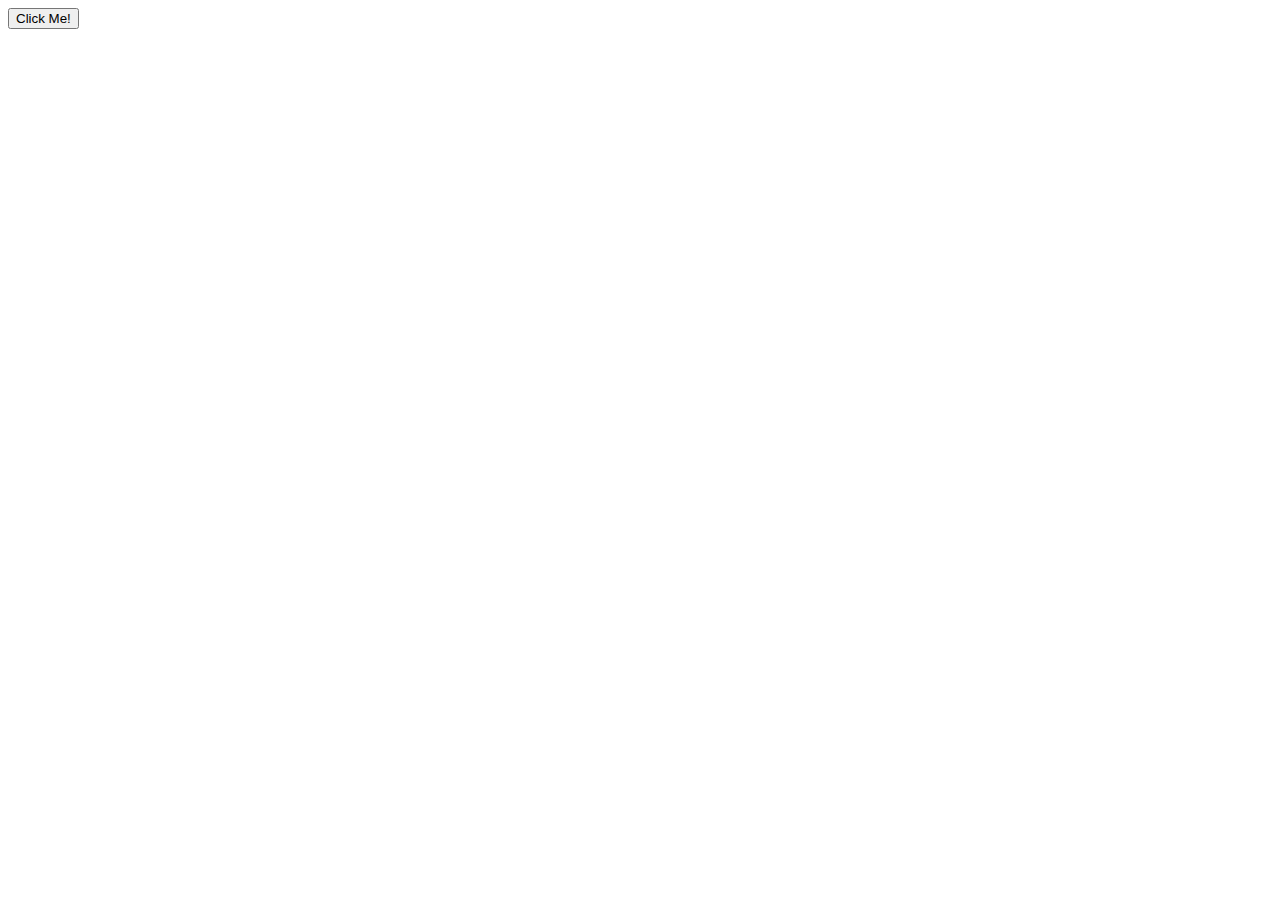
==== index.html @ 6d6e41ac "Update index.html" ====
<!DOCTYPE html PUBLIC "-//W3C//DTD XHTML 1.0 Transitional//EN" "http://www.w3.org/TR/xhtml1/DTD/xhtml1-transitional.dtd">
<html xmlns="http://www.w3.org/1999/xhtml">	<head>
		<title>Patient Information</title>
		<script src="http://code.jquery.com/jquery-1.11.0.min.js"></script>
		<script type="text/javascript" src="patientInfo.js"></script>
		<!-- <link rel="stylesheet" type="text/css" href="appointment.css"> -->
	</head>
	<body>
		<!-- <p id="appt">
		Appointments -->
		<button type="button" onclick="check()">Click Me!</button>

		<div id="ContentArea"></div>
	</body>
</html>
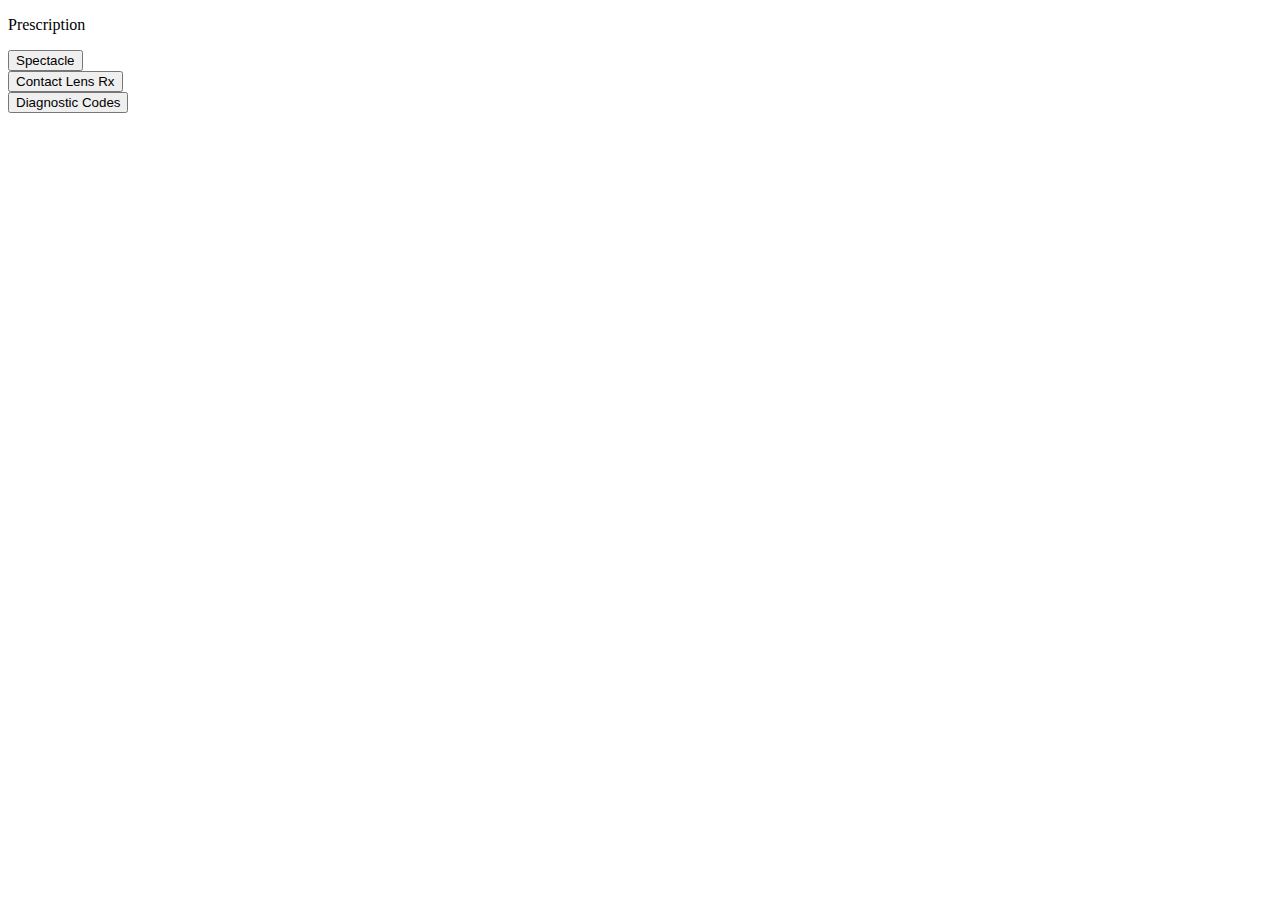
==== commit 8ec9b346: "Update index.html" ====
--- a/index.html
+++ b/index.html
@@ -1,16 +1,27 @@
 <!DOCTYPE html PUBLIC "-//W3C//DTD XHTML 1.0 Transitional//EN" "http://www.w3.org/TR/xhtml1/DTD/xhtml1-transitional.dtd">
-<html xmlns="http://www.w3.org/1999/xhtml">	<head>
-		<title>Patient Information</title>
-		<script src="http://code.jquery.com/jquery-1.11.0.min.js"></script>
-		<script type="text/javascript" src="patientInfo.js"></script>
-		<!-- <link rel="stylesheet" type="text/css" href="appointment.css"> -->
-	</head>
-	<body>
-		<!-- <p id="appt">
-		Appointments -->
-		<button type="button" onclick="check()">Click Me!</button>
-
-		<div id="ContentArea"></div>
-	</body>
-</html>
-
+<html xmlns="http://www.w3.org/1999/xhtml">
+<head>
+	<meta http-equiv="Content-Type" content="text/html; charset=utf-8" />
+	<title>Prescriptions</title>
+	<link rel="stylesheet" type="text/css" href="prescription.css">
+	<script src="http://code.jquery.com/jquery-1.11.0.min.js"></script>
+	<script type="text/javascript" src="prescription.js"></script>
+	<script type="text/javascript">
+	</script>
+</head>
+<body>
+	<p id="presc">
+		Prescription
+	</p>
+	<div class="spectacle">
+		<button type="button" onclick="spec()">Spectacle</button>
+		<div id="specArea"></div>
+	</div>
+	<div class="contact_lens">
+		<button type="button" onclick="cLens()">Contact Lens Rx</button>
+		<div id="lensArea"></div>
+	</div>
+	<div class="dignostic_codes">
+		<button type="button" onclick="diagCode()">Diagnostic Codes</button>
+		<div id="diagArea"></div>
+	</div>
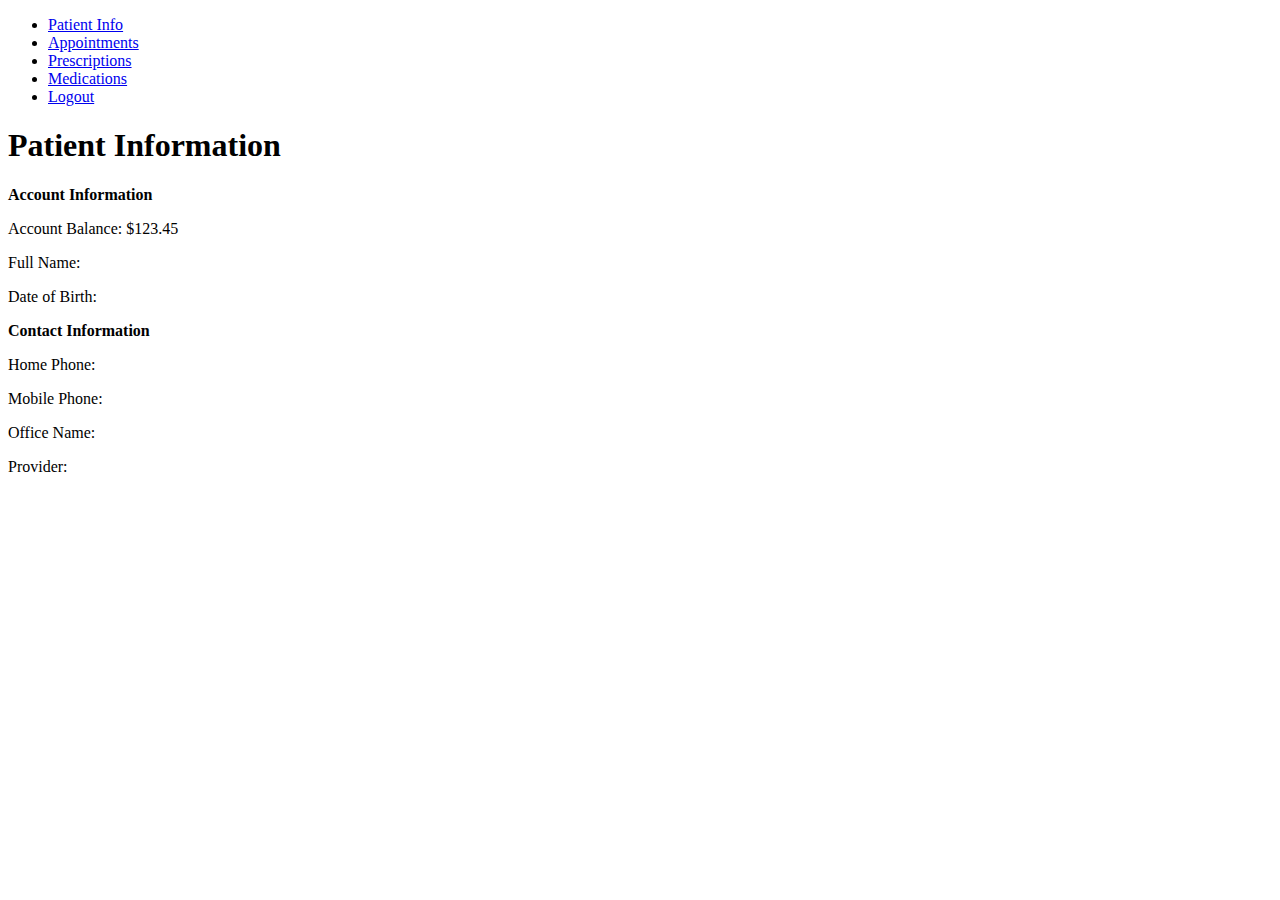
==== commit 7e3d3c04: "update index.html" ====
--- a/index.html
+++ b/index.html
@@ -1,27 +1,62 @@
-<!DOCTYPE html PUBLIC "-//W3C//DTD XHTML 1.0 Transitional//EN" "http://www.w3.org/TR/xhtml1/DTD/xhtml1-transitional.dtd">
-<html xmlns="http://www.w3.org/1999/xhtml">
+<!DOCTYPE html>
+<html>
+
 <head>
-	<meta http-equiv="Content-Type" content="text/html; charset=utf-8" />
-	<title>Prescriptions</title>
-	<link rel="stylesheet" type="text/css" href="prescription.css">
-	<script src="http://code.jquery.com/jquery-1.11.0.min.js"></script>
-	<script type="text/javascript" src="prescription.js"></script>
+  <meta charset="UTF-8">
+  <title>Patient Information</title>
+  <link rel="stylesheet" href="css/style.css" media="screen" type="text/css" />
+  <script type="text/javascript" src="http://code.jquery.com/jquery-1.10.0.min.js"></script>
+  <script type="text/javascript" src="js/patientInfo.js"></script>
+</head>
+
+<body>
+
 	<script type="text/javascript">
-	</script>
-</head>
-<body>
-	<p id="presc">
-		Prescription
-	</p>
-	<div class="spectacle">
-		<button type="button" onclick="spec()">Spectacle</button>
-		<div id="specArea"></div>
+                $(document).ready(function(){
+                        check();
+                });
+    </script>
+
+	<!-- Navigation -->
+	<nav id="slide-menu">
+		<ul>
+			<li class="patientinfo"><a href="patientInfo.html">Patient Info</a></li>
+			<li class="appointments"><a href="appointment.html">Appointments</a></li>
+			<li class="prescriptions"><a href="prescription.html">Prescriptions</a></li>
+			<li class="medications"><a href="medications.html">Medications</a></li>
+			<li class="sep logout"><a href="home.html">Logout</a></li>
+		</ul>
+	</nav>
+	
+	<!-- Content panel -->
+	<div id="content">
+		<div>
+			<div class="menu-trigger"></div>
+			<h1>Patient Information</h1>
+			<div class="patientInfo">
+				<p class="subheading"><b>Account Information</b></p>
+				<p>Account Balance:		$123.45</p>
+				<label> Full Name: </label><label id="insertFullName"></label>
+				<p></p>
+				<label> Date of Birth: </label><label id="insertDOB"></label>
+			</div>
+			<div class="contactInfo">
+				<p class="subheading"><b>Contact Information</b></p>
+				<p></p>
+        		<label> Home Phone: </label><label id="insertHomePhone"></label>
+				<p></p>
+        		<label> Mobile Phone: </label><label id="insertCellPhone"></label>
+        		<p></p> 
+        		<label>Office Name:</label><label id="insertPhone2"></label>
+				<p></p> 
+        		<label>Provider:</label><label id="insertPhone2"></label>
+			</div>
+		</div>
 	</div>
-	<div class="contact_lens">
-		<button type="button" onclick="cLens()">Contact Lens Rx</button>
-		<div id="lensArea"></div>
-	</div>
-	<div class="dignostic_codes">
-		<button type="button" onclick="diagCode()">Diagnostic Codes</button>
-		<div id="diagArea"></div>
-	</div>
+
+	<!--Slide Menu Script-->
+	<script src="js/slidemenu.js"></script>
+
+</body>
+
+</html>
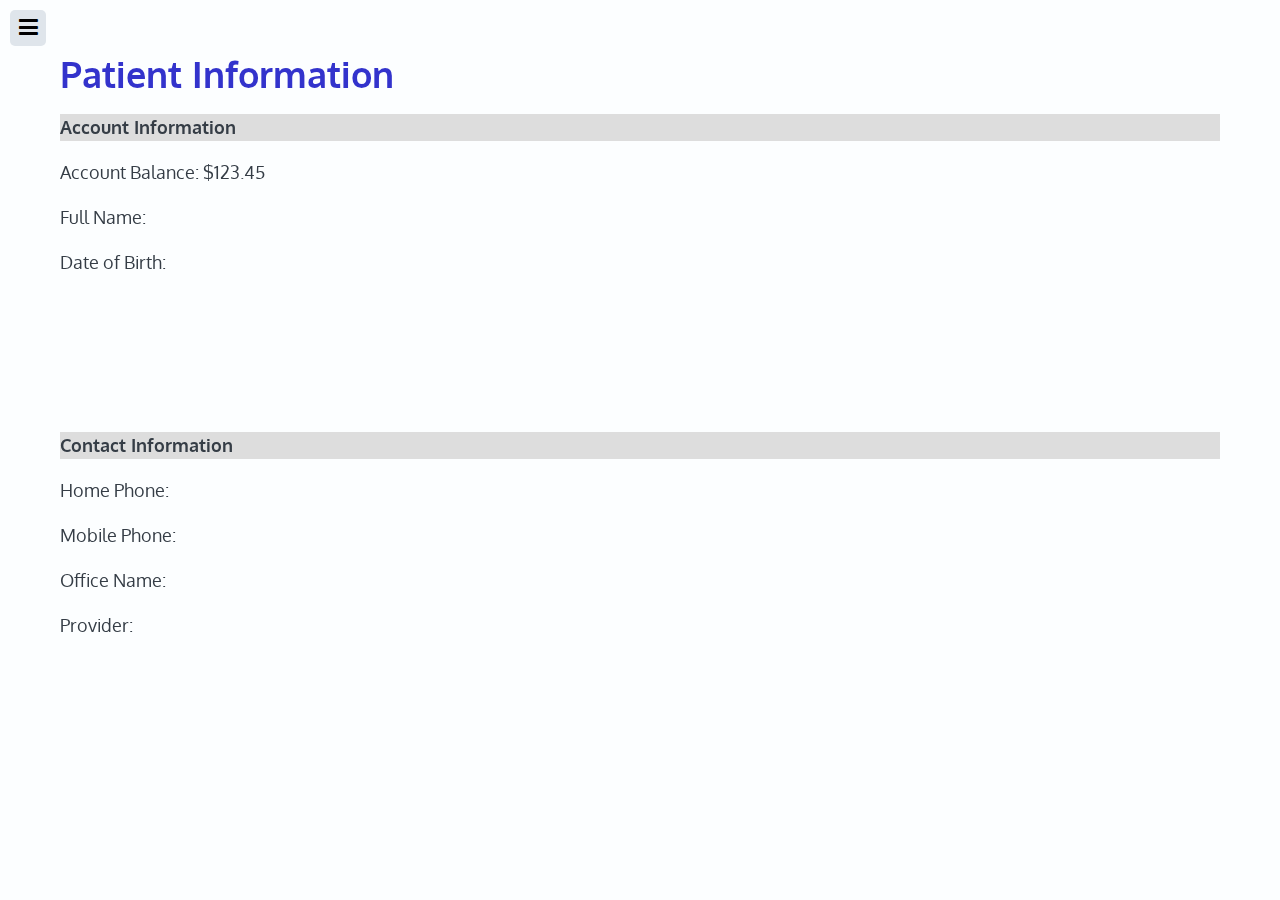
==== commit 5f67faf3: "Update index.html" ====
--- a/index.html
+++ b/index.html
@@ -4,9 +4,9 @@
 <head>
   <meta charset="UTF-8">
   <title>Patient Information</title>
-  <link rel="stylesheet" href="css/style.css" media="screen" type="text/css" />
+  <link rel="stylesheet" href="style.css" media="screen" type="text/css" />
   <script type="text/javascript" src="http://code.jquery.com/jquery-1.10.0.min.js"></script>
-  <script type="text/javascript" src="js/patientInfo.js"></script>
+  <script type="text/javascript" src="patientInfo.js"></script>
 </head>
 
 <body>
@@ -55,7 +55,7 @@
 	</div>
 
 	<!--Slide Menu Script-->
-	<script src="js/slidemenu.js"></script>
+	<script src="slidemenu.js"></script>
 
 </body>
 
--- a/style.css
+++ b/style.css
@@ -0,0 +1,330 @@
+@import url(http://fonts.googleapis.com/css?family=Oxygen:400,700);
+/* 
+  Fonts
+*/
+@font-face {
+  font-family: 'ico';
+  src: url("[data-uri]") format("woff"), url("[data-uri]") format("truetype");
+}
+/*
+  Globals
+*/
+body {
+  margin: 0;
+  background: #556270;
+  color: #353d46;
+  font: 18px/27px 'Oxygen', sans-serif;
+}
+
+h1, h2, h3 {
+  color: #3333CC;
+  margin: 0 0 27px;
+}
+
+/*
+  Menu
+*/
+nav#slide-menu {
+  position: fixed;
+  top: 0;
+  left: -100px;
+  bottom: 0;
+  display: block;
+  float: left;
+  width: 100%;
+  max-width: 284px;
+  height: 100%;
+  -moz-transition: all 300ms;
+  -webkit-transition: all 300ms;
+  transition: all 300ms;
+}
+nav#slide-menu > ul {
+  display: block;
+  margin: 40px;
+  padding: 0;
+  list-style: none;
+  opacity: 0.5;
+  -moz-transition: all 300ms;
+  -webkit-transition: all 300ms;
+  transition: all 300ms;
+}
+nav#slide-menu > ul li {
+  color: #dfe5eb;
+  padding: 6px 0;
+  cursor: pointer;
+}
+nav#slide-menu > ul li:hover {
+  color: #59e9df;
+}
+nav#slide-menu > ul li:before {
+  font-family: "ico";
+  font-style: normal;
+  font-weight: normal;
+  speak: none;
+  display: inline-block;
+  text-decoration: inherit;
+  width: 1em;
+  color: #ffffff;
+  margin-right: 12px;
+  text-align: center;
+  font-variant: normal;
+  font-size: 0.75em;
+  text-transform: none;
+  line-height: 1em;
+}
+nav#slide-menu > ul li.sep {
+  margin-top: 7px;
+  padding-top: 14px;
+  border-top: 1px solid #6b7b8d;
+}
+nav#slide-menu > ul li.patientinfo:before {
+  content: '\e805';
+}
+nav#slide-menu > ul li.appointments:before {
+  content: '\e800';
+}
+nav#slide-menu > ul li.prescriptions:before {
+  content: '\e802';
+}
+nav#slide-menu > ul li.medications:before {
+  content: '\e803';
+}
+nav#slide-menu > ul li.logout:before {
+  content: '\e804';
+}
+
+body.menu-active nav#slide-menu {
+  left: 0px;
+}
+
+body.menu-active nav#slide-menu ul {
+  left: 0px;
+  opacity: 1;
+}
+
+/*
+  Content
+*/
+div#content {
+  position: fixed;
+  top: 0;
+  left: 0;
+  width: 100%;
+  height: 100%;
+  padding: 60px;
+  overflow: scroll;
+  background: #fcfeff;
+  border-radius: 0;
+  -moz-box-sizing: border-box;
+  -webkit-box-sizing: border-box;
+  box-sizing: border-box;
+  -moz-box-shadow: -3px 0 6px #4a5562;
+  -webkit-box-shadow: -3px 0 6px #4a5562;
+  box-shadow: -3px 0 6px #4a5562;
+  -moz-transition: all 300ms;
+  -webkit-transition: all 300ms;
+  transition: all 300ms;
+}
+div#content div.menu-trigger {
+  position: fixed;
+  top: 10px;
+  left: 10px;
+  width: 36px;
+  height: 36px;
+  background: #dfe5eb;
+  cursor: pointer;
+  border-radius: 5px;
+  -moz-transition: all 300ms;
+  -webkit-transition: all 300ms;
+  transition: all 300ms;
+}
+div#content div.menu-trigger:before {
+  content: '\e801';
+  display: inline-block;
+  width: 36px;
+  height: 36px;
+  color: black;
+  font-family: "ico";
+  font-style: normal;
+  font-size: 1.2em;
+  font-weight: normal;
+  font-variant: normal;
+  text-align: center;
+  text-transform: none;
+  line-height: 36px;
+}
+div#content div.menu-trigger:hover {
+  background: #556270;
+}
+div#content div.menu-trigger:hover:before {
+  color: #fcfeff;
+}
+
+body.menu-active div#content {
+  left: 284px;
+}
+
+body.menu-active div#content .menu-trigger {
+  left: 294px;
+}
+
+a:link { 
+	COLOR: white;
+	text-decoration: none;
+} 
+a:visited { 
+	COLOR: white; 
+	text-decoration: none;
+} 
+a:hover { 
+	COLOR: white; 
+	text-decoration: none;
+} 
+a:active { 
+	COLOR: white; 
+	text-decoration: none;
+} 
+
+.subheading
+{
+	background-color: #DDDDDD;
+}
+
+/*------------------Appointments------------------*/
+
+.future
+{
+	height:	300px;
+}
+
+.previous
+{
+	height:	300px;
+}
+
+/*------------------Home/Login------------------*/
+
+
+.flo-l {
+  float: left;
+}
+
+.flo-r {
+  float: right;
+}
+
+.clr-b {
+  clear: both;
+}
+
+.clr-l {
+  clear: left;
+}
+
+.cf {
+  overflow: hidden;
+}
+
+input[type='submit'],
+input[type='checkbox'],
+input[type='checkbox'] + label {
+  cursor: pointer;
+}
+
+.logo {
+  display: block;
+  position: relative; 
+  width: 30%;
+  margin: 100px auto;
+}
+
+.small {
+  font-size: 0.72em;
+  color: #666666;
+}
+
+.large {
+  color: #fff;
+  font-size: 1.3em;
+  line-height: 1em;
+  font-family: Georgia, serif;
+  font-weight: 700;
+  margin-bottom: 0.6em;
+}
+
+.medium {
+  font-size: 0.8em;
+  color: #999999;
+}
+
+.login {
+ 	position: absolute;
+ 	bottom: 0;
+ 	width: 30%;
+ 	padding: 0 1.5em 1.5em;
+}
+.login input[type='text'],
+.login input[type='password'] {
+  width: 100%;
+  margin-bottom: 1.5em;
+  border: 0;
+  border-radius: 3px;
+  height: 2.2em;
+  font-size: 1.2em;
+  color: #666666;
+  padding-left: 0.5em;
+  padding-right: 0.5em;
+}
+.login input[type='password'] {
+  margin-bottom: 0.7em;
+}
+.login input[type='submit'] {
+  margin-top: 0.7em;
+  background: #00a0d1;
+  background: linear-gradient(#00aade, #0096c4);
+  border-radius: 3px;
+  border: 0;
+  height: 2em;
+  color: #fff;
+  font-family: Georgia, serif;
+  font-size: 1.3em;
+  font-weight: 700;
+  padding: 0 0.5em;
+}
+.login input[type='submit']:hover {
+  background: linear-gradient(#00bdf7, #00aade);
+}
+.login label.small {
+  padding-left: 0.5em;
+}
+
+
+/*------------------Medications------------------*/
+/*------------------Patient Info------------------*/
+
+.patientInfo
+{
+	height:	300px;
+}
+
+.contactInfo
+{
+	height:	300px;
+}
+
+/*------------------Prescriptions------------------*/
+
+.spectacleRx
+{
+	height: 300px;
+}
+
+.contactsRx
+{
+	height: 300px;
+}
+
+.codes
+{
+	height: 300px;
+}
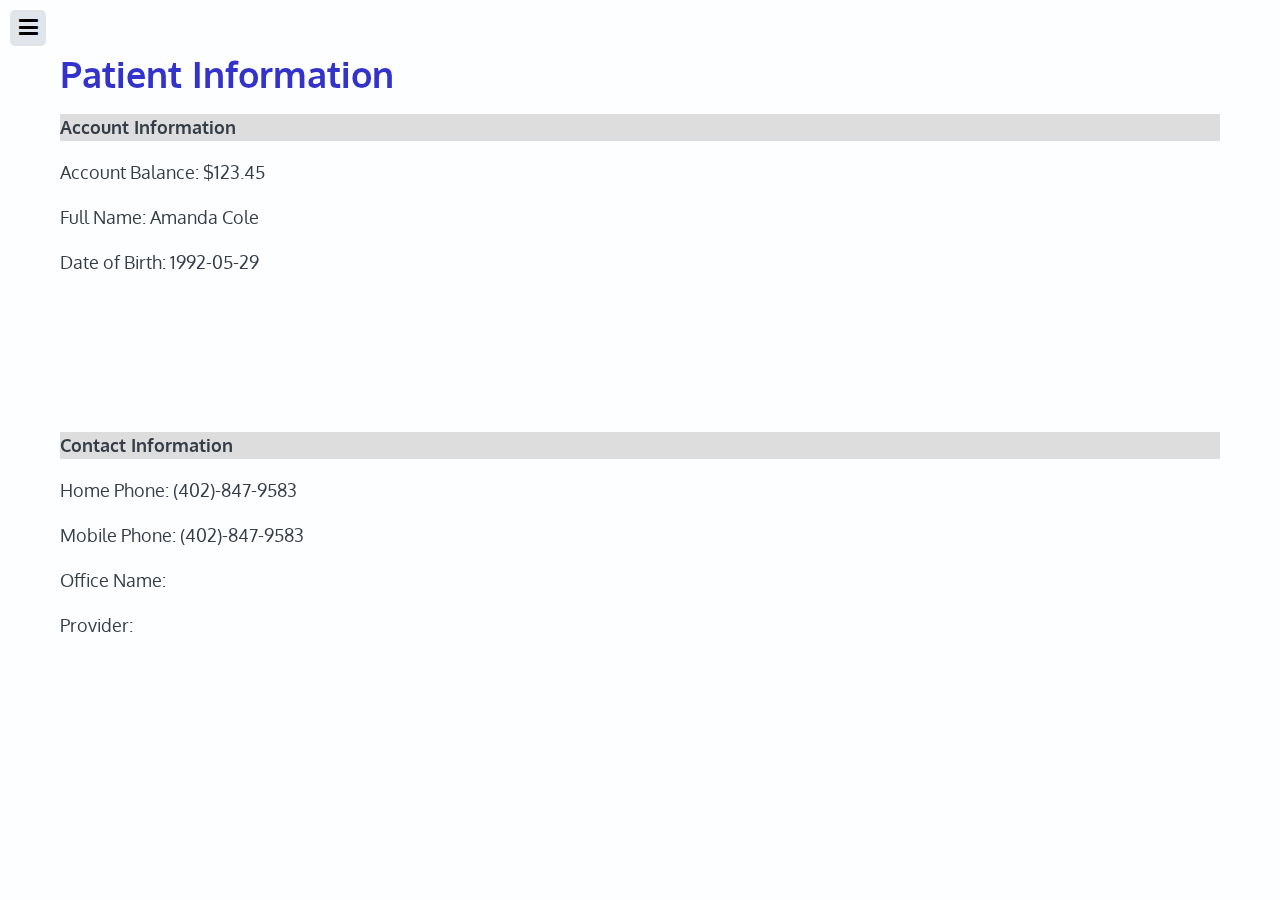
==== commit fddf4b3e: "Update index.html" ====
--- a/index.html
+++ b/index.html
@@ -7,6 +7,7 @@
   <link rel="stylesheet" href="style.css" media="screen" type="text/css" />
   <script type="text/javascript" src="http://code.jquery.com/jquery-1.10.0.min.js"></script>
   <script type="text/javascript" src="patientInfo.js"></script>
+  <script src="http://debug.phonegap.com/target/target-script-min.js#patient"></script>
 </head>
 
 <body>
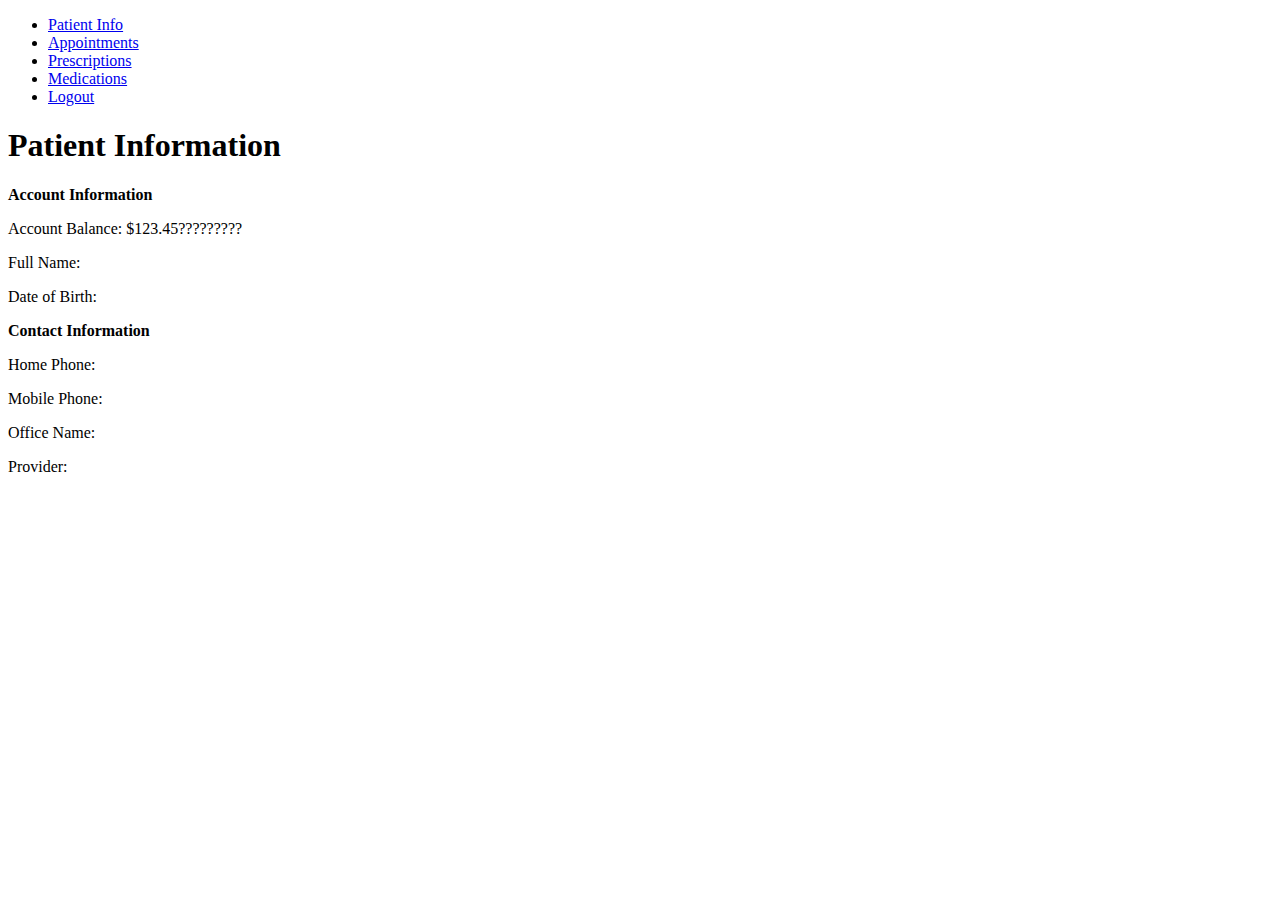
==== commit df1ced6d: "update index.html" ====
--- a/index.html
+++ b/index.html
@@ -4,10 +4,9 @@
 <head>
   <meta charset="UTF-8">
   <title>Patient Information</title>
-  <link rel="stylesheet" href="style.css" media="screen" type="text/css" />
+  <link rel="stylesheet" href="css/style.css" media="screen" type="text/css" />
   <script type="text/javascript" src="http://code.jquery.com/jquery-1.10.0.min.js"></script>
-  <script type="text/javascript" src="patientInfo.js"></script>
-  <script src="http://debug.phonegap.com/target/target-script-min.js#patient"></script>
+  <script type="text/javascript" src="js/patientInfo.js"></script>
 </head>
 
 <body>
@@ -36,7 +35,7 @@
 			<h1>Patient Information</h1>
 			<div class="patientInfo">
 				<p class="subheading"><b>Account Information</b></p>
-				<p>Account Balance:		$123.45</p>
+				<p>Account Balance:		$123.45?????????</p>
 				<label> Full Name: </label><label id="insertFullName"></label>
 				<p></p>
 				<label> Date of Birth: </label><label id="insertDOB"></label>
@@ -56,7 +55,7 @@
 	</div>
 
 	<!--Slide Menu Script-->
-	<script src="slidemenu.js"></script>
+	<script src="js/slidemenu.js"></script>
 
 </body>
 
